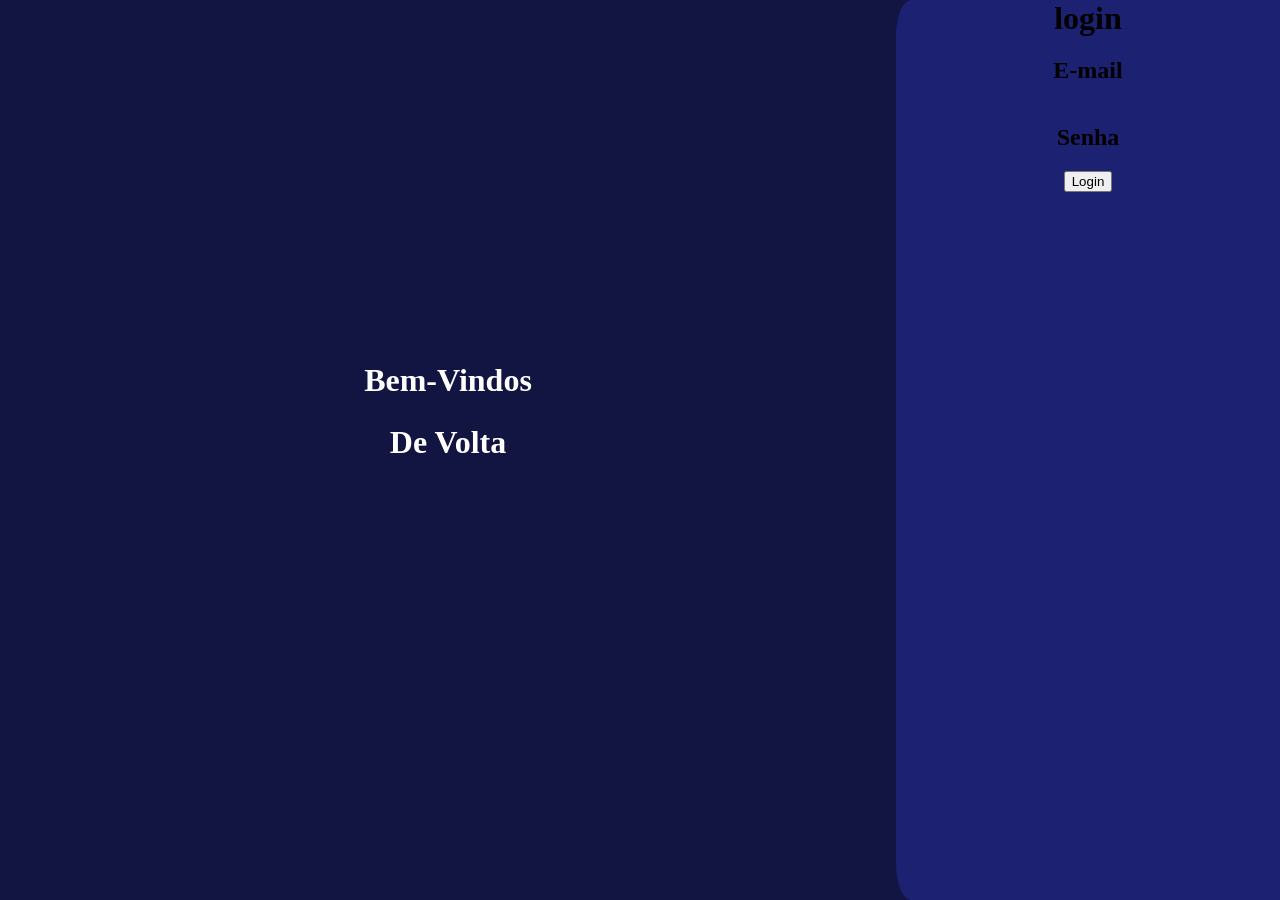
==== loginteste(elero)/logint.html @ 78772ca1 "começando o CSS" ====
<!DOCTYPE html>
<html lang="pt-br">

<head>
    <meta charset="UTF-8">
    <meta name="viewport" content="width=device-width, initial-scale=1.0">
    <title>LoginTeste</title>
    <link rel="stylesheet" href="logint.css">
    <link rel="stylesheet" href="logint.js">
</head>

<body>
    <div class="meio">
        <!-- div de "beleza" -->
        <div class="esquerda">
            <h1>Bem-Vindos</h1>
            <h1>De Volta</h1>
    
        </div>
        <!-- separação das divs -->
        <div class="direita">
            <h1>login</h1>
            <h2>E-mail</h2>
            <h2>Senha</h2>
            <button>Login</button>
    <!--div da parte de email e senha e afins  -->
        </div>

    </div>

</body>

</html>
---- loginteste(elero)/logint.css ----
body {
    background-color: #121442;
    margin: auto;
    display: flex;
    flex-direction: column;
    justify-content: center;
}

h1 {
    margin: 0%;
}
.esquerda {
    color: white;
    display: flex;
    flex-direction: column;
    align-items: center;
    justify-content: center;
    flex: 0.7;
    gap: 3%;
    padding-bottom: 6%;
}

.direita {
    background-color: #1c2172;
    display: flex;
    flex-direction: column;
    align-items: center;
    flex: 0.3;
    height: 100vh;
    border-top-left-radius: 4%;
    border-end-start-radius: 4%;
}

.meio {
    display: flex;
    flex-direction: row;
}
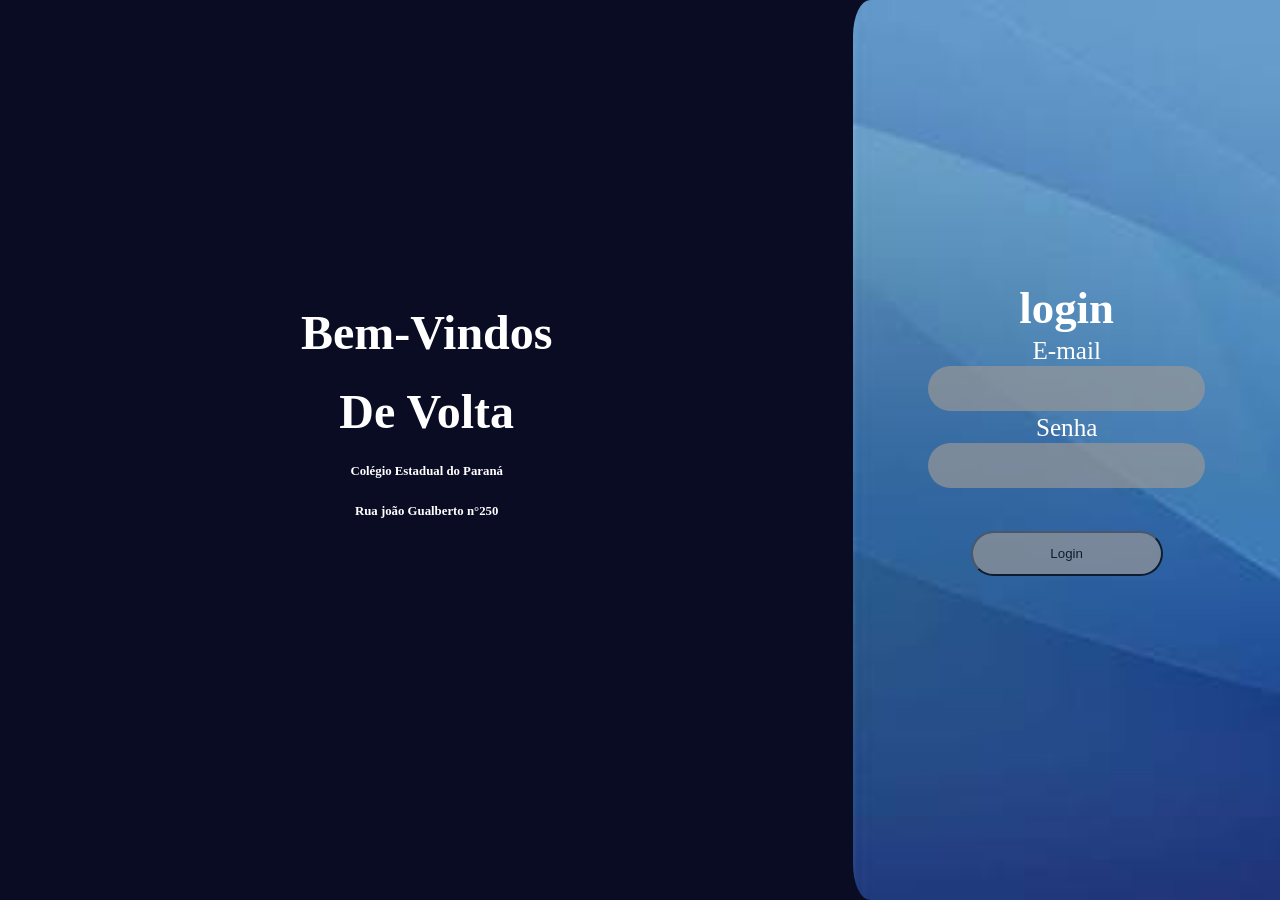
==== commit 75ef63ef: "terminei  o css" ====
--- a/loginteste(elero)/logint.html
+++ b/loginteste(elero)/logint.html
@@ -13,15 +13,18 @@
     <div class="meio">
         <!-- div de "beleza" -->
         <div class="esquerda">
-            <h1>Bem-Vindos</h1>
-            <h1>De Volta</h1>
-    
+            <h1 class="bemvindos">Bem-Vindos</h1>
+            <h1 class="bemvindos">De Volta</h1>
+            <h2 class="rua">Colégio Estadual do Paraná</h2>
+            <h2 class="rua">Rua joão Gualberto n°250</h2>
         </div>
         <!-- separação das divs -->
         <div class="direita">
-            <h1>login</h1>
-            <h2>E-mail</h2>
-            <h2>Senha</h2>
+            <h1 class="login">login</h1>
+            <p><label class="login2" for="email">E-mail</label></p>
+            <input type="email" id="email" name="email">
+            <p><label class="login2" for="senha">Senha</label> </p>
+            <input type="password" id="senha" name="senha">
             <button>Login</button>
     <!--div da parte de email e senha e afins  -->
         </div>
--- a/loginteste(elero)/logint.css
+++ b/loginteste(elero)/logint.css
@@ -1,5 +1,5 @@
 body {
-    background-color: #121442;
+    background-color: #0a0c24;
     margin: auto;
     display: flex;
     flex-direction: column;
@@ -9,6 +9,19 @@
 h1 {
     margin: 0%;
 }
+
+.bemvindos {
+    font-size: 300%;
+}
+
+h2 {
+    margin: 0%;
+}
+
+.rua {
+    font-size: 80%;
+}
+
 .esquerda {
     color: white;
     display: flex;
@@ -21,16 +34,62 @@
 }
 
 .direita {
-    background-color: #1c2172;
+    color: white;
     display: flex;
     flex-direction: column;
     align-items: center;
-    flex: 0.3;
+    justify-content: center;
+    flex: 0.35;
     height: 100vh;
     border-top-left-radius: 4%;
     border-end-start-radius: 4%;
+    background-image: url("fundo2.png");
+    background-size: cover;
+    font-size: 175%;
 }
 
+.login {
+    font-size: 160%;
+}
+
+.login2 {
+    font-size: 90%;
+    margin: 0%;
+}
+
+p {
+    margin: 0%;
+}
+input {
+    background-color: #979797;
+    height: 5%;
+    width: 65%;
+    border: none;   
+    border-radius: 25px;
+    box-sizing: border-box;
+    opacity: 0.7;
+    padding: 5%;
+}
+input:focus {
+    outline: none;
+    border: 2px solid #727272;
+}
+
+button {
+    background-color: #979797;
+    height: 5%;
+    width: 45%;
+    opacity: 0.7;
+    border-radius: 25px;
+    color: rgb(2, 1, 1);
+    cursor: pointer;
+    margin: 10%;
+}
+button:hover {
+    background-color: #727272;
+    border-color: #727272;
+    cursor: pointer;
+}
 .meio {
     display: flex;
     flex-direction: row;
